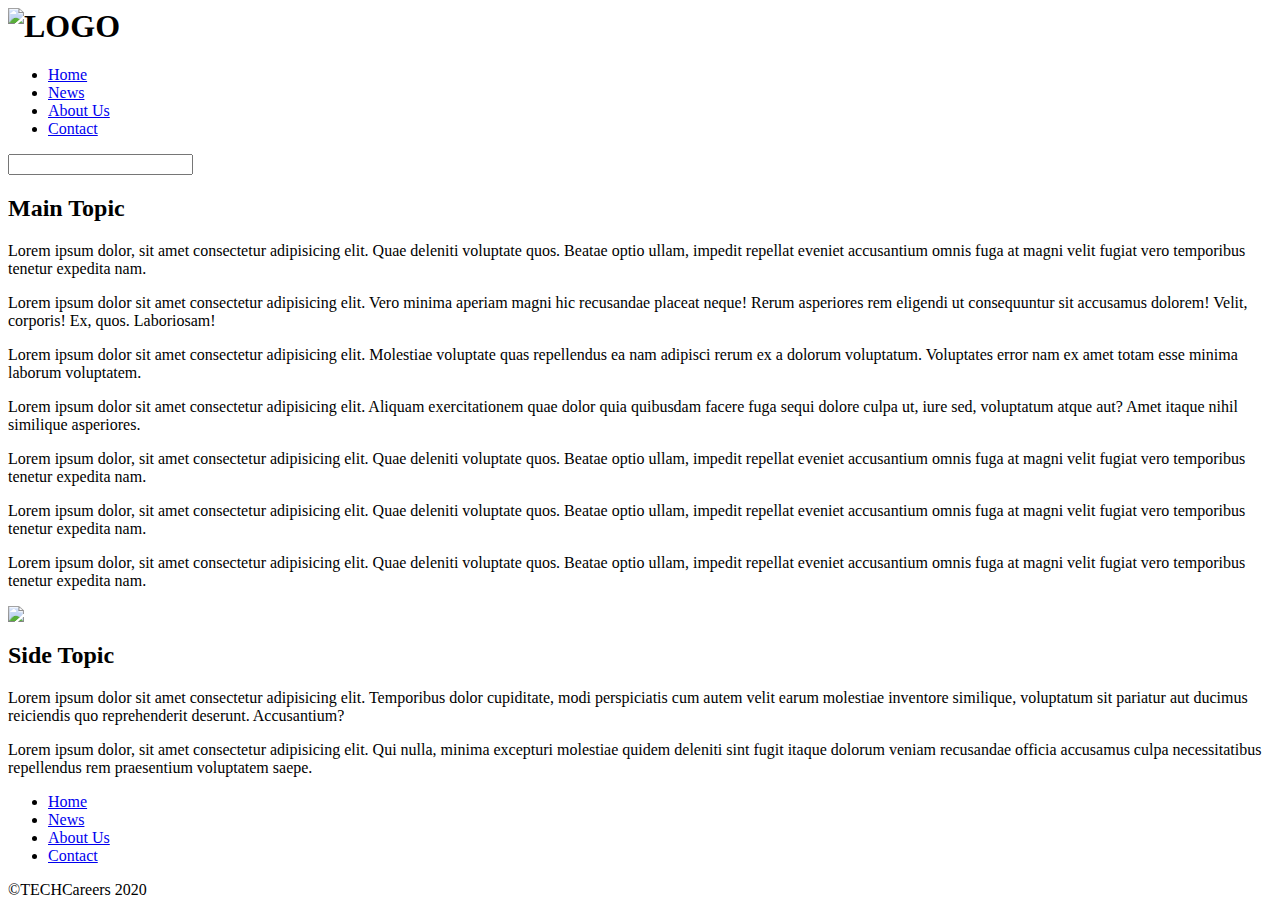
==== index.html @ fe9f71ee "Set up HTML head;Added sementic element" ====
<! DOCTYPE html> 
<html lang="en">
    <head>   
        <title>
            CSS practice Mockup
        </title>
        <!-- Set the Character set,so the browser knows which character set should be loaded and valid for this webpage-->
        <meta charset ="UTF-8">
        <!-- For modern responsive web development: -->
        <meta name = "viewport" content="width=device-width, initial-scale=1.0">
        <!--  Meta Data : -->
        <meta name = "description" content = "A website withourt a real purpose, to demostrate some css design."> 
        <meta name = "author" content = "Shiani Jani">

        <!-- Style(s): -->
        <link rel = "stylesheet" type = "text/css" href = "css/main.css"> <!-- relative path start with the folder name whereas absoulte path start with the / -->


    </head>
    <body>
        <header>
            <h1>
                <h1><img src="" alt="LOGO"></h1>
            </h1>
            <!-- Topic Nav-->
            <nav>
                <ul>
                    <li><a href="#">Home</a></li>
                    <li><a href="#">News</a></li>
                    <li><a href="#">About Us</a></li>
                    <li><a href="#">Contact</a></li>
                </ul>
                <input type="text">
            </nav>
        </header>
    <main>
        <section>
            <h2>Main Topic</h2>
            <p>Lorem ipsum dolor, sit amet consectetur adipisicing elit. Quae deleniti voluptate quos. Beatae optio ullam, impedit repellat eveniet accusantium omnis fuga at magni velit fugiat vero temporibus tenetur expedita nam.</p>
            <p>Lorem ipsum dolor sit amet consectetur adipisicing elit. Vero minima aperiam magni hic recusandae placeat neque! Rerum asperiores rem eligendi ut consequuntur sit accusamus dolorem! Velit, corporis! Ex, quos. Laboriosam!</p>
            <p>Lorem ipsum dolor sit amet consectetur adipisicing elit. Molestiae voluptate quas repellendus ea nam adipisci rerum ex a dolorum voluptatum. Voluptates error nam ex amet totam esse minima laborum voluptatem.</p>
            <p>Lorem ipsum dolor sit amet consectetur adipisicing elit. Aliquam exercitationem quae dolor quia quibusdam facere fuga sequi dolore culpa ut, iure sed, voluptatum atque aut? Amet itaque nihil similique asperiores.</p>  
            <p>Lorem ipsum dolor, sit amet consectetur adipisicing elit. Quae deleniti voluptate quos. Beatae optio ullam, impedit repellat eveniet accusantium omnis fuga at magni velit fugiat vero temporibus tenetur expedita nam.</p>
            <p>Lorem ipsum dolor, sit amet consectetur adipisicing elit. Quae deleniti voluptate quos. Beatae optio ullam, impedit repellat eveniet accusantium omnis fuga at magni velit fugiat vero temporibus tenetur expedita nam.</p>
            <p>Lorem ipsum dolor, sit amet consectetur adipisicing elit. Quae deleniti voluptate quos. Beatae optio ullam, impedit repellat eveniet accusantium omnis fuga at magni velit fugiat vero temporibus tenetur expedita nam.</p>
                       
        </section>
        <artical>
            <img src="alt">
            <div>
                <h2>Side Topic</h2>
                   <p>Lorem ipsum dolor sit amet consectetur adipisicing elit. Temporibus dolor cupiditate, modi perspiciatis cum autem velit earum molestiae inventore similique, voluptatum sit pariatur aut ducimus reiciendis quo reprehenderit deserunt. Accusantium?</p>
                   <p>Lorem ipsum dolor, sit amet consectetur adipisicing elit. Qui nulla, minima excepturi molestiae quidem deleniti sint fugit itaque dolorum veniam recusandae officia accusamus culpa necessitatibus repellendus rem praesentium voluptatem saepe.</p>
            </div>
        </artical>
    </main>
    <footer>
        <nav>
            <ul>
                <li><a href="#">Home</a></li>
                <li><a href="#">News</a></li>
                <li><a href="#">About Us</a></li>
                <li><a href="#">Contact</a></li>
            </ul>
        </nav>
        <p>&copy;<spam>TECHCareers 2020</spam></p>
    </footer>
    </body>
</html>
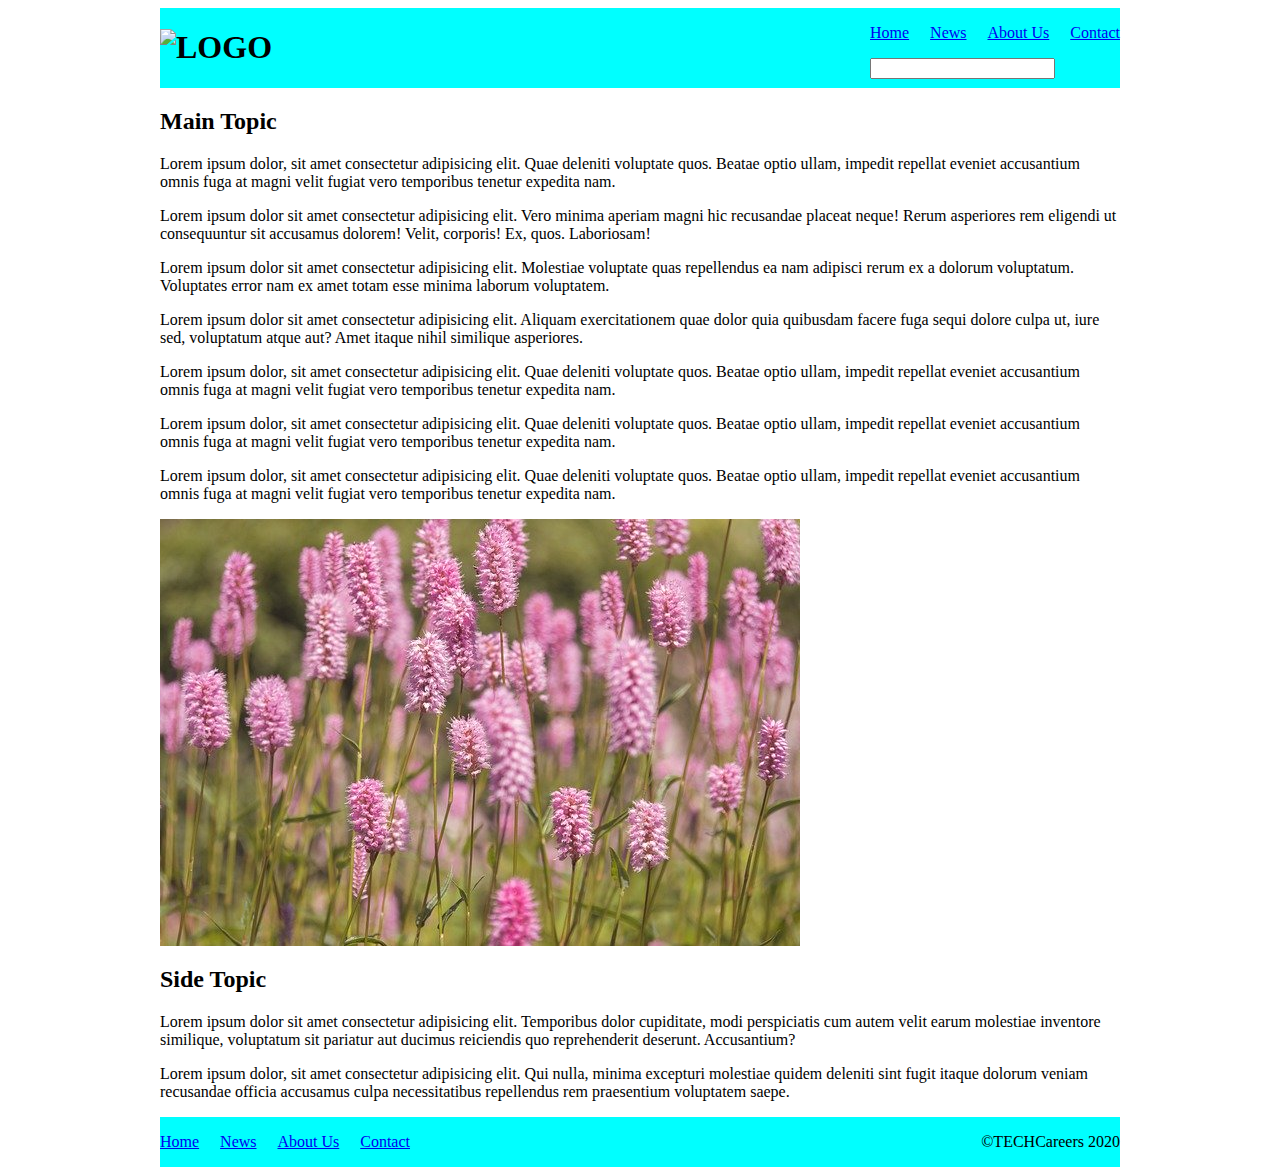
==== commit 8cda6647: "Worked on Header and Footer" ====
--- a/index.html
+++ b/index.html
@@ -18,10 +18,9 @@
 
     </head>
     <body>
+        <div id="container">
         <header>
-            <h1>
-                <h1><img src="" alt="LOGO"></h1>
-            </h1>
+            <h1><img src="" alt="LOGO"></h1>
             <!-- Topic Nav-->
             <nav>
                 <ul>
@@ -45,14 +44,16 @@
             <p>Lorem ipsum dolor, sit amet consectetur adipisicing elit. Quae deleniti voluptate quos. Beatae optio ullam, impedit repellat eveniet accusantium omnis fuga at magni velit fugiat vero temporibus tenetur expedita nam.</p>
                        
         </section>
+        <div>
         <artical>
-            <img src="alt">
+            <img src="img/Flower.jpg" alt="Flower">
             <div>
                 <h2>Side Topic</h2>
                    <p>Lorem ipsum dolor sit amet consectetur adipisicing elit. Temporibus dolor cupiditate, modi perspiciatis cum autem velit earum molestiae inventore similique, voluptatum sit pariatur aut ducimus reiciendis quo reprehenderit deserunt. Accusantium?</p>
                    <p>Lorem ipsum dolor, sit amet consectetur adipisicing elit. Qui nulla, minima excepturi molestiae quidem deleniti sint fugit itaque dolorum veniam recusandae officia accusamus culpa necessitatibus repellendus rem praesentium voluptatem saepe.</p>
             </div>
         </artical>
+        </div>
     </main>
     <footer>
         <nav>
@@ -65,5 +66,6 @@
         </nav>
         <p>&copy;<spam>TECHCareers 2020</spam></p>
     </footer>
+    </div>
     </body>
 </html> --- a/css/main.css
+++ b/css/main.css
@@ -0,0 +1,28 @@
+body{
+    display:flex;
+    justify-content: center;
+}
+body>#container
+{
+    width:960px;
+}
+header,footer{
+    background-color: aqua;
+    display:flex;
+    justify-content: space-between;
+
+}
+header nav ul{
+    list-style:none;
+    padding:0;
+    display:flex;
+    justify-content: space-between;
+    width:250px;
+}
+footer nav ul{
+    list-style:none;
+    padding:0;
+    display:flex;
+    justify-content: space-between;
+    width:250px;
+}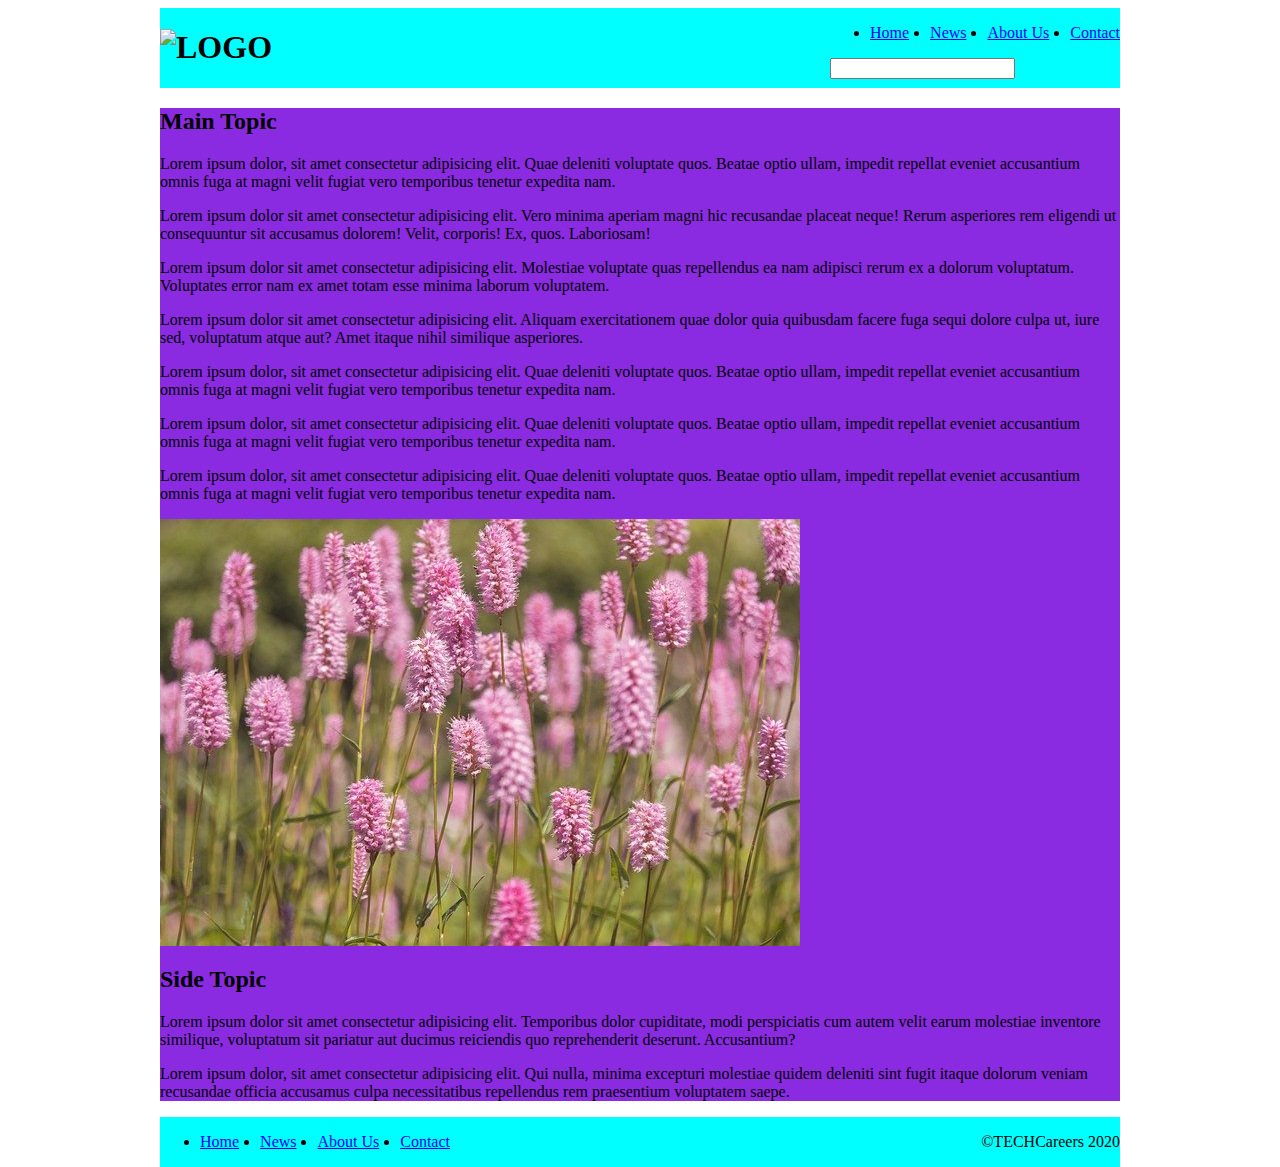
==== commit daca7824: "Added reset.css file; Work on some css" ====
--- a/index.html
+++ b/index.html
@@ -56,7 +56,7 @@
         </div>
     </main>
     <footer>
-        <nav>
+         <nav>
             <ul>
                 <li><a href="#">Home</a></li>
                 <li><a href="#">News</a></li>
--- a/css/main.css
+++ b/css/main.css
@@ -1,3 +1,4 @@
+/* Container Styles */
 body{
     display:flex;
     justify-content: center;
@@ -6,6 +7,7 @@
 {
     width:960px;
 }
+/* Header and Footer Styles */
 header,footer{
     background-color: aqua;
     display:flex;
@@ -13,16 +15,18 @@
 
 }
 header nav ul{
-    list-style:none;
-    padding:0;
+    
     display:flex;
     justify-content: space-between;
     width:250px;
 }
 footer nav ul{
-    list-style:none;
-    padding:0;
+    
     display:flex;
     justify-content: space-between;
     width:250px;
-}+}
+/* Main Styles */
+main{
+    background-color: blueviolet;
+}
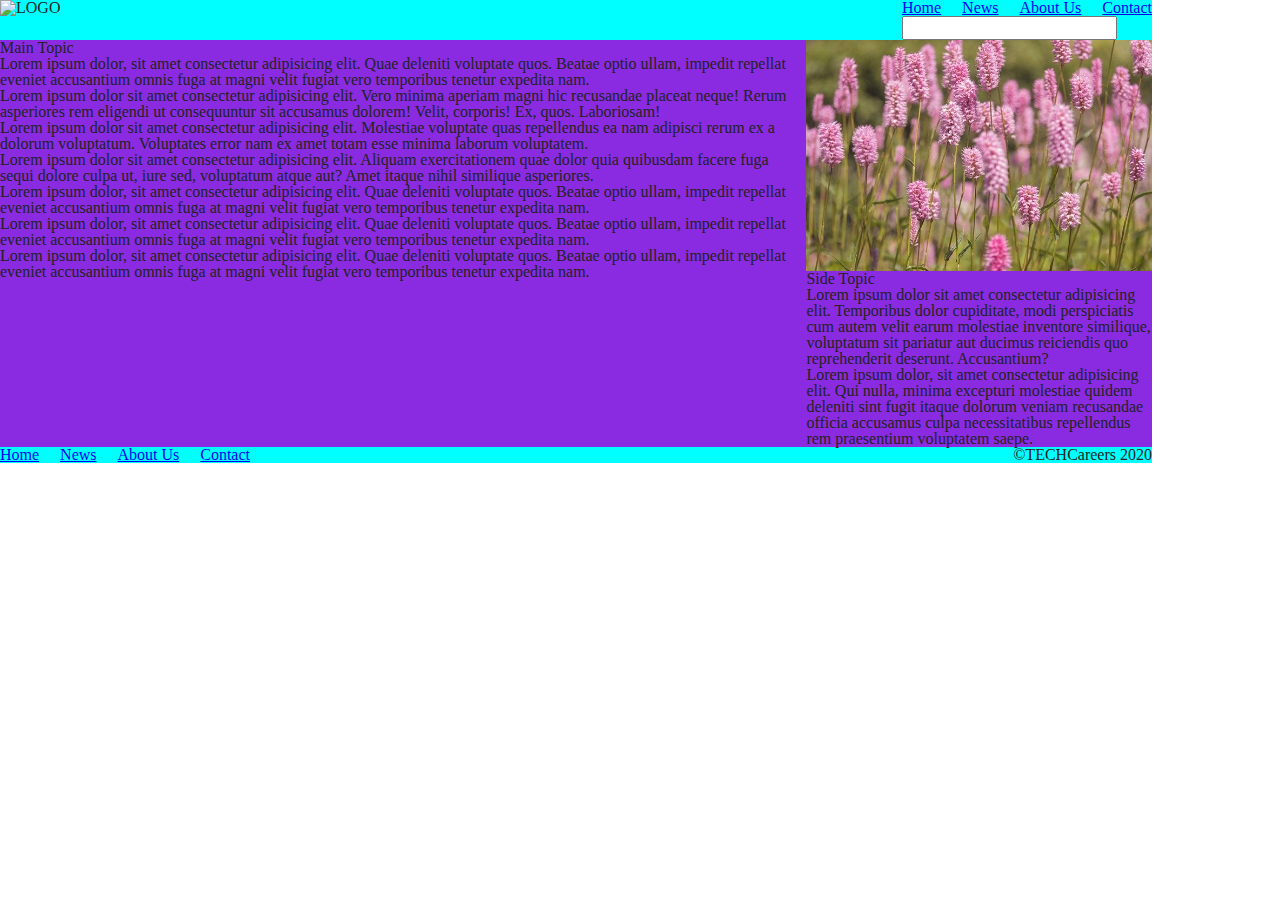
==== commit b1c5499a: "Made some changes in index.html and main.css file;added reset.css file" ====
--- a/index.html
+++ b/index.html
@@ -1,24 +1,27 @@
-<! DOCTYPE html> 
-<html lang="en">
-    <head>   
+<! DOCTYPE html>
+    <html lang="en">
+
+    <head>
         <title>
             CSS practice Mockup
         </title>
         <!-- Set the Character set,so the browser knows which character set should be loaded and valid for this webpage-->
-        <meta charset ="UTF-8">
+        <meta charset="UTF-8">
         <!-- For modern responsive web development: -->
-        <meta name = "viewport" content="width=device-width, initial-scale=1.0">
+        <meta name="viewport" content="width=device-width, initial-scale=1.0">
         <!--  Meta Data : -->
-        <meta name = "description" content = "A website withourt a real purpose, to demostrate some css design."> 
-        <meta name = "author" content = "Shiani Jani">
+        <meta name="description" content="A website withourt a real purpose, to demostrate some css design.">
+        <meta name="author" content="Shiani Jani">
 
         <!-- Style(s): -->
-        <link rel = "stylesheet" type = "text/css" href = "css/main.css"> <!-- relative path start with the folder name whereas absoulte path start with the / -->
+        <link rel="stylesheet" type="text/css" href="css/reset.css">
+        <link rel="stylesheet" type="text/css" href="css/main.css">
+        <!-- relative path start with the folder name whereas absoulte path start with the / -->
 
 
     </head>
+
     <body>
-        <div id="container">
         <header>
             <h1><img src="" alt="LOGO"></h1>
             <!-- Topic Nav-->
@@ -32,40 +35,59 @@
                 <input type="text">
             </nav>
         </header>
-    <main>
-        <section>
-            <h2>Main Topic</h2>
-            <p>Lorem ipsum dolor, sit amet consectetur adipisicing elit. Quae deleniti voluptate quos. Beatae optio ullam, impedit repellat eveniet accusantium omnis fuga at magni velit fugiat vero temporibus tenetur expedita nam.</p>
-            <p>Lorem ipsum dolor sit amet consectetur adipisicing elit. Vero minima aperiam magni hic recusandae placeat neque! Rerum asperiores rem eligendi ut consequuntur sit accusamus dolorem! Velit, corporis! Ex, quos. Laboriosam!</p>
-            <p>Lorem ipsum dolor sit amet consectetur adipisicing elit. Molestiae voluptate quas repellendus ea nam adipisci rerum ex a dolorum voluptatum. Voluptates error nam ex amet totam esse minima laborum voluptatem.</p>
-            <p>Lorem ipsum dolor sit amet consectetur adipisicing elit. Aliquam exercitationem quae dolor quia quibusdam facere fuga sequi dolore culpa ut, iure sed, voluptatum atque aut? Amet itaque nihil similique asperiores.</p>  
-            <p>Lorem ipsum dolor, sit amet consectetur adipisicing elit. Quae deleniti voluptate quos. Beatae optio ullam, impedit repellat eveniet accusantium omnis fuga at magni velit fugiat vero temporibus tenetur expedita nam.</p>
-            <p>Lorem ipsum dolor, sit amet consectetur adipisicing elit. Quae deleniti voluptate quos. Beatae optio ullam, impedit repellat eveniet accusantium omnis fuga at magni velit fugiat vero temporibus tenetur expedita nam.</p>
-            <p>Lorem ipsum dolor, sit amet consectetur adipisicing elit. Quae deleniti voluptate quos. Beatae optio ullam, impedit repellat eveniet accusantium omnis fuga at magni velit fugiat vero temporibus tenetur expedita nam.</p>
-                       
-        </section>
-        <div>
-        <artical>
-            <img src="img/Flower.jpg" alt="Flower">
-            <div>
-                <h2>Side Topic</h2>
-                   <p>Lorem ipsum dolor sit amet consectetur adipisicing elit. Temporibus dolor cupiditate, modi perspiciatis cum autem velit earum molestiae inventore similique, voluptatum sit pariatur aut ducimus reiciendis quo reprehenderit deserunt. Accusantium?</p>
-                   <p>Lorem ipsum dolor, sit amet consectetur adipisicing elit. Qui nulla, minima excepturi molestiae quidem deleniti sint fugit itaque dolorum veniam recusandae officia accusamus culpa necessitatibus repellendus rem praesentium voluptatem saepe.</p>
-            </div>
-        </artical>
-        </div>
-    </main>
-    <footer>
-         <nav>
-            <ul>
-                <li><a href="#">Home</a></li>
-                <li><a href="#">News</a></li>
-                <li><a href="#">About Us</a></li>
-                <li><a href="#">Contact</a></li>
-            </ul>
-        </nav>
-        <p>&copy;<spam>TECHCareers 2020</spam></p>
-    </footer>
-    </div>
+        <main>
+            <section>
+                <h2>Main Topic</h2>
+                <p>Lorem ipsum dolor, sit amet consectetur adipisicing elit. Quae deleniti voluptate quos.
+                    Beatae optio ullam, impedit repellat eveniet accusantium omnis fuga at magni velit fugiat
+                    vero temporibus tenetur expedita nam.</p>
+                <p>Lorem ipsum dolor sit amet consectetur adipisicing elit. Vero minima aperiam magni hic
+                    recusandae placeat neque! Rerum asperiores rem eligendi ut consequuntur sit accusamus
+                    dolorem! Velit, corporis! Ex, quos. Laboriosam!</p>
+                <p>Lorem ipsum dolor sit amet consectetur adipisicing elit. Molestiae voluptate quas repellendus
+                    ea nam adipisci rerum ex a dolorum voluptatum. Voluptates error nam ex amet totam esse
+                    minima laborum voluptatem.</p>
+                <p>Lorem ipsum dolor sit amet consectetur adipisicing elit. Aliquam exercitationem quae dolor
+                    quia quibusdam facere fuga sequi dolore culpa ut, iure sed, voluptatum atque aut? Amet
+                    itaque nihil similique asperiores.</p>
+                <p>Lorem ipsum dolor, sit amet consectetur adipisicing elit. Quae deleniti voluptate quos.
+                    Beatae optio ullam, impedit repellat eveniet accusantium omnis fuga at magni velit fugiat
+                    vero temporibus tenetur expedita nam.</p>
+                <p>Lorem ipsum dolor, sit amet consectetur adipisicing elit. Quae deleniti voluptate quos.
+                    Beatae optio ullam, impedit repellat eveniet accusantium omnis fuga at magni velit fugiat
+                    vero temporibus tenetur expedita nam.</p>
+                <p>Lorem ipsum dolor, sit amet consectetur adipisicing elit. Quae deleniti voluptate quos.
+                    Beatae optio ullam, impedit repellat eveniet accusantium omnis fuga at magni velit fugiat
+                    vero temporibus tenetur expedita nam.</p>
+
+            </section>
+
+            <article>
+                <img src="img/Flower.jpg" alt="Flower">
+                <div>
+                    <h2>Side Topic</h2>
+                    <p>Lorem ipsum dolor sit amet consectetur adipisicing elit. Temporibus dolor cupiditate,
+                        modi perspiciatis cum autem velit earum molestiae inventore similique, voluptatum sit
+                        pariatur aut ducimus reiciendis quo reprehenderit deserunt. Accusantium?</p>
+                    <p>Lorem ipsum dolor, sit amet consectetur adipisicing elit. Qui nulla, minima excepturi
+                        molestiae quidem deleniti sint fugit itaque dolorum veniam recusandae officia accusamus
+                        culpa necessitatibus repellendus rem praesentium voluptatem saepe.</p>
+                </div>
+            </article>
+        </main>
+        <footer>
+            <nav>
+                <ul>
+                    <li><a href="#">Home</a></li>
+                    <li><a href="#">News</a></li>
+                    <li><a href="#">About Us</a></li>
+                    <li><a href="#">Contact</a></li>
+                </ul>
+            </nav>
+            <p>&copy;<spam>TECHCareers 2020</spam>
+            </p>
+
+        </footer>
     </body>
-</html> +
+    </html>--- a/css/main.css
+++ b/css/main.css
@@ -1,12 +1,9 @@
 /* Container Styles */
 body{
-    display:flex;
-    justify-content: center;
+    width:90%;
+    margin:0;
 }
-body>#container
-{
-    width:960px;
-}
+
 /* Header and Footer Styles */
 header,footer{
     background-color: aqua;
@@ -14,19 +11,26 @@
     justify-content: space-between;
 
 }
-header nav ul{
+/* Main Styles */
+main{
+    background-color: blueviolet;
+    display:flex;
+    justify-content: space-between;
+}
+ul{
     
     display:flex;
     justify-content: space-between;
     width:250px;
 }
-footer nav ul{
-    
-    display:flex;
-    justify-content: space-between;
-    width:250px;
+section{
+    width:70%;
 }
-/* Main Styles */
-main{
-    background-color: blueviolet;
+article{
+    width:30%
 }
+
+main img{
+    width:100%;
+}
+
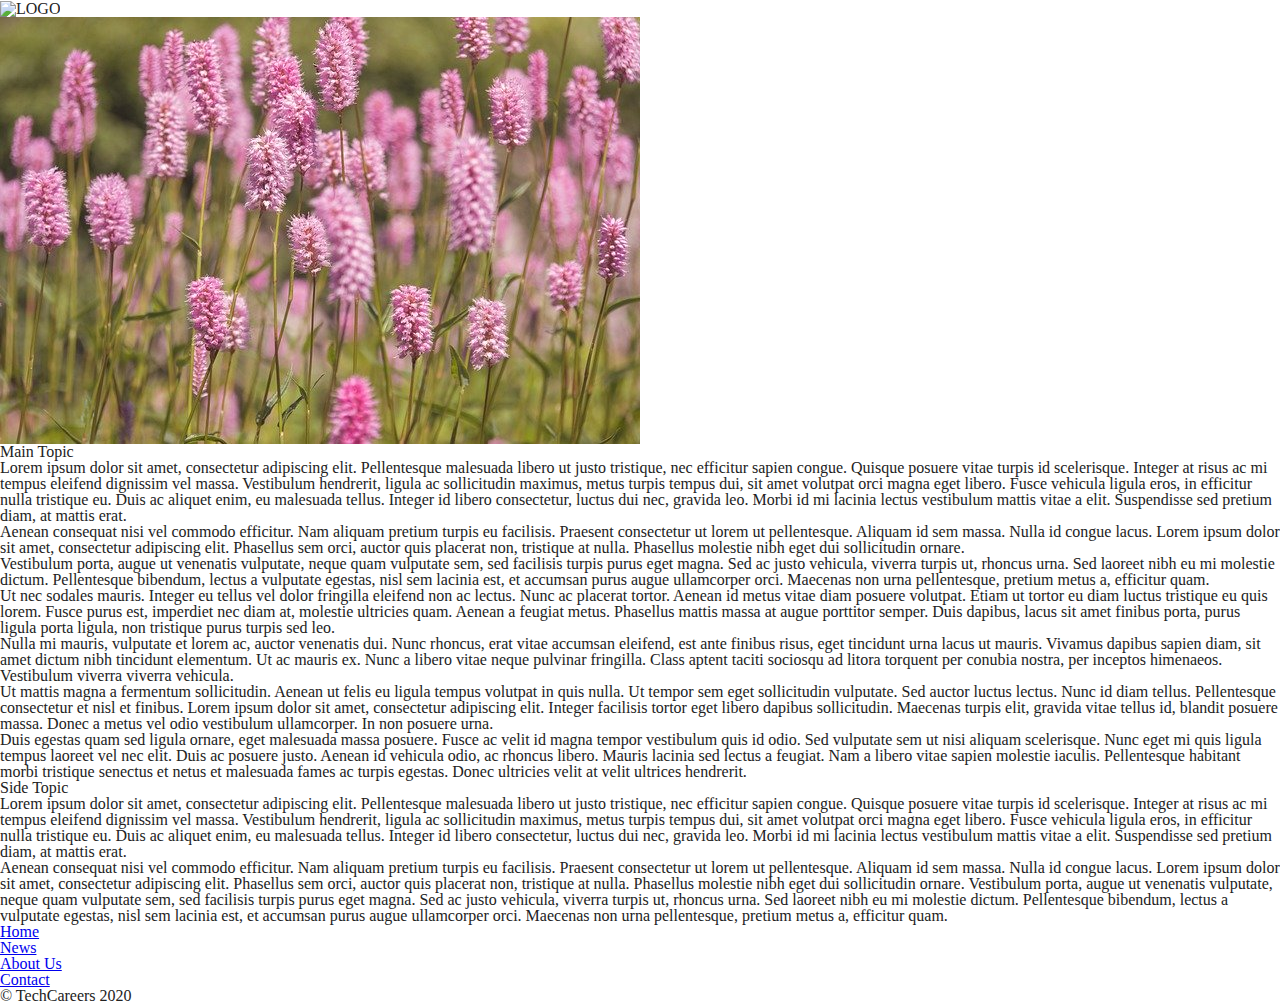
==== commit a5f0a003: "Started design for mobile device;creat new index.html;css" ====
--- a/index.html
+++ b/index.html
@@ -1,93 +1,124 @@
-<! DOCTYPE html>
-    <html lang="en">
+     <!DOCTYPE html>
 
-    <head>
-        <title>
-            CSS practice Mockup
-        </title>
-        <!-- Set the Character set,so the browser knows which character set should be loaded and valid for this webpage-->
-        <meta charset="UTF-8">
-        <!-- For modern responsive web development: -->
-        <meta name="viewport" content="width=device-width, initial-scale=1.0">
-        <!--  Meta Data : -->
-        <meta name="description" content="A website withourt a real purpose, to demostrate some css design.">
-        <meta name="author" content="Shiani Jani">
+     <html lang="eng">
+         <head>
+             <title>CSS Layout Exercise</title>
+             <meta charset="UTF-8" />
+             <meta name="viewport" content="width=device-width", initial-scale="1.0" />
+             <meta name="description" content="Another CSS practice page" />
+             <meta name="author" content="Shivani" />
+             <link rel="stylesheet" type="text/css" href="css/reset.css" />
+             <link rel="stylesheet" type="text/css" href="css/style.css" />
+         </head>
+         <body>
+             <!-- Mobile layout first -->
+             <header>
+                 <a href="#"></a>
+                <img src="" alt="LOGO"/>
+                 
+             </header>
+             <main>
+                 <img src= "img/Flower.jpg" alt="Main topic Image">
+                 <!-- Main portion of the article-->
+                 <article>
+                     
+                     <h1>Main Topic</h1>
+                     
+                         <p>
+                             Lorem ipsum dolor sit amet, consectetur adipiscing elit. Pellentesque malesuada libero ut justo tristique, nec efficitur
+                             sapien congue. Quisque posuere vitae turpis id scelerisque. Integer at risus ac mi tempus eleifend dignissim vel massa.
+                             Vestibulum hendrerit, ligula ac sollicitudin maximus, metus turpis tempus dui, sit amet volutpat orci magna eget libero.
+                             Fusce vehicula ligula eros, in efficitur nulla tristique eu. Duis ac aliquet enim, eu malesuada tellus. Integer id
+                             libero consectetur, luctus dui nec, gravida leo. Morbi id mi lacinia lectus vestibulum mattis vitae a elit. Suspendisse
+                             sed pretium diam, at mattis erat.
+                         </p>
+                         <p>
+                             Aenean consequat nisi vel commodo efficitur. Nam aliquam pretium turpis eu facilisis. Praesent consectetur ut lorem ut
+                             pellentesque. Aliquam id sem massa. Nulla id congue lacus. Lorem ipsum dolor sit amet, consectetur adipiscing elit.
+                             Phasellus sem orci, auctor quis placerat non, tristique at nulla. Phasellus molestie nibh eget dui sollicitudin ornare.
+                         </p>
+                         <p>
+                             Vestibulum porta, augue ut venenatis vulputate, neque quam vulputate sem, sed facilisis turpis purus eget magna. Sed ac
+                             justo vehicula, viverra turpis ut, rhoncus urna. Sed laoreet nibh eu mi molestie dictum. Pellentesque bibendum, lectus a
+                             vulputate egestas, nisl sem lacinia est, et accumsan purus augue ullamcorper orci. Maecenas non urna pellentesque,
+                             pretium metus a, efficitur quam.
+                         </p>
+                         <p>
+                             Ut nec sodales mauris. Integer eu tellus vel dolor fringilla eleifend non ac lectus. Nunc ac placerat tortor. Aenean id
+                             metus vitae diam posuere volutpat. Etiam ut tortor eu diam luctus tristique eu quis lorem. Fusce purus est, imperdiet
+                             nec diam at, molestie ultricies quam. Aenean a feugiat metus. Phasellus mattis massa at augue porttitor semper. Duis
+                             dapibus, lacus sit amet finibus porta, purus ligula porta ligula, non tristique purus turpis sed leo.
+                         </p> 
+                         <p>
+                             Nulla mi mauris, vulputate et lorem ac, auctor venenatis dui. Nunc rhoncus, erat vitae accumsan eleifend, est ante
+                             finibus risus, eget tincidunt urna lacus ut mauris. Vivamus dapibus sapien diam, sit amet dictum nibh tincidunt
+                             elementum. Ut ac mauris ex. Nunc a libero vitae neque pulvinar fringilla. Class aptent taciti sociosqu ad litora
+                             torquent per conubia nostra, per inceptos himenaeos. Vestibulum viverra viverra vehicula.
+                         </p>
+                         <p>
+                             Ut mattis magna a fermentum sollicitudin. Aenean ut felis eu ligula tempus volutpat in quis nulla. Ut tempor sem eget
+                             sollicitudin vulputate. Sed auctor luctus lectus. Nunc id diam tellus. Pellentesque consectetur et nisl et finibus.
+                             Lorem ipsum dolor sit amet, consectetur adipiscing elit. Integer facilisis tortor eget libero dapibus sollicitudin.
+                             Maecenas turpis elit, gravida vitae tellus id, blandit posuere massa. Donec a metus vel odio vestibulum ullamcorper. In
+                             non posuere urna.
+                         </p>
+                         <p>
+                             Duis egestas quam sed ligula ornare, eget malesuada massa posuere. Fusce ac velit id magna tempor vestibulum quis id
+                             odio. Sed vulputate sem ut nisi aliquam scelerisque. Nunc eget mi quis ligula tempus laoreet vel nec elit. Duis ac
+                             posuere justo. Aenean id vehicula odio, ac rhoncus libero. Mauris lacinia sed lectus a feugiat. Nam a libero vitae
+                             sapien molestie iaculis. Pellentesque habitant morbi tristique senectus et netus et malesuada fames ac turpis egestas.
+                             Donec ultricies velit at velit ultrices hendrerit.
+                         </p>
+                
+                 </article>
+                 <!-- <div class="flex"> -->
+                 
+                    <aside>
+                     <h2>Side Topic</h2>
+                     
+                         <p>
+                             Lorem ipsum dolor sit amet, consectetur adipiscing elit. Pellentesque malesuada libero ut justo tristique, nec
+                             efficitur
+                             sapien congue. Quisque posuere vitae turpis id scelerisque. Integer at risus ac mi tempus eleifend dignissim vel
+                             massa.
+                             Vestibulum hendrerit, ligula ac sollicitudin maximus, metus turpis tempus dui, sit amet volutpat orci magna eget
+                             libero.
+                             Fusce vehicula ligula eros, in efficitur nulla tristique eu. Duis ac aliquet enim, eu malesuada tellus. Integer id
+                             libero consectetur, luctus dui nec, gravida leo. Morbi id mi lacinia lectus vestibulum mattis vitae a elit.
+                             Suspendisse
+                             sed pretium diam, at mattis erat.
+                         </p>
+                         <p>
+                             Aenean consequat nisi vel commodo efficitur. Nam aliquam pretium turpis eu facilisis. Praesent consectetur ut lorem
+                             ut
+                             pellentesque. Aliquam id sem massa. Nulla id congue lacus. Lorem ipsum dolor sit amet, consectetur adipiscing elit.
+                             Phasellus sem orci, auctor quis placerat non, tristique at nulla. Phasellus molestie nibh eget dui sollicitudin
+                             ornare.
+                             Vestibulum porta, augue ut venenatis vulputate, neque quam vulputate sem, sed facilisis turpis purus eget magna. Sed
+                             ac
+                             justo vehicula, viverra turpis ut, rhoncus urna. Sed laoreet nibh eu mi molestie dictum. Pellentesque bibendum,
+                             lectus a
+                             vulputate egestas, nisl sem lacinia est, et accumsan purus augue ullamcorper orci. Maecenas non urna pellentesque,
+                             pretium metus a, efficitur quam.
+                         </p>
+                    
+                        </aside>
+                 <!-- </div> --->
+             </main>
+             <footer >
+                 <nav>
+                     <!-- Invisible on mobile -->
+                         <ul>
+                             <li><a href="#">Home</a></li>
+                             <li><a href="#">News</a></li>
+                             <li><a href="#">About Us</a></li>
+                             <li><a href="#">Contact</a></li>
+                         </ul>
+                 </nav>
+                 <div>
+                     &copy; TechCareers 2020
+                 </div>
+             </footer>
+         </body>
+     </html>
 
-        <!-- Style(s): -->
-        <link rel="stylesheet" type="text/css" href="css/reset.css">
-        <link rel="stylesheet" type="text/css" href="css/main.css">
-        <!-- relative path start with the folder name whereas absoulte path start with the / -->
-
-
-    </head>
-
-    <body>
-        <header>
-            <h1><img src="" alt="LOGO"></h1>
-            <!-- Topic Nav-->
-            <nav>
-                <ul>
-                    <li><a href="#">Home</a></li>
-                    <li><a href="#">News</a></li>
-                    <li><a href="#">About Us</a></li>
-                    <li><a href="#">Contact</a></li>
-                </ul>
-                <input type="text">
-            </nav>
-        </header>
-        <main>
-            <section>
-                <h2>Main Topic</h2>
-                <p>Lorem ipsum dolor, sit amet consectetur adipisicing elit. Quae deleniti voluptate quos.
-                    Beatae optio ullam, impedit repellat eveniet accusantium omnis fuga at magni velit fugiat
-                    vero temporibus tenetur expedita nam.</p>
-                <p>Lorem ipsum dolor sit amet consectetur adipisicing elit. Vero minima aperiam magni hic
-                    recusandae placeat neque! Rerum asperiores rem eligendi ut consequuntur sit accusamus
-                    dolorem! Velit, corporis! Ex, quos. Laboriosam!</p>
-                <p>Lorem ipsum dolor sit amet consectetur adipisicing elit. Molestiae voluptate quas repellendus
-                    ea nam adipisci rerum ex a dolorum voluptatum. Voluptates error nam ex amet totam esse
-                    minima laborum voluptatem.</p>
-                <p>Lorem ipsum dolor sit amet consectetur adipisicing elit. Aliquam exercitationem quae dolor
-                    quia quibusdam facere fuga sequi dolore culpa ut, iure sed, voluptatum atque aut? Amet
-                    itaque nihil similique asperiores.</p>
-                <p>Lorem ipsum dolor, sit amet consectetur adipisicing elit. Quae deleniti voluptate quos.
-                    Beatae optio ullam, impedit repellat eveniet accusantium omnis fuga at magni velit fugiat
-                    vero temporibus tenetur expedita nam.</p>
-                <p>Lorem ipsum dolor, sit amet consectetur adipisicing elit. Quae deleniti voluptate quos.
-                    Beatae optio ullam, impedit repellat eveniet accusantium omnis fuga at magni velit fugiat
-                    vero temporibus tenetur expedita nam.</p>
-                <p>Lorem ipsum dolor, sit amet consectetur adipisicing elit. Quae deleniti voluptate quos.
-                    Beatae optio ullam, impedit repellat eveniet accusantium omnis fuga at magni velit fugiat
-                    vero temporibus tenetur expedita nam.</p>
-
-            </section>
-
-            <article>
-                <img src="img/Flower.jpg" alt="Flower">
-                <div>
-                    <h2>Side Topic</h2>
-                    <p>Lorem ipsum dolor sit amet consectetur adipisicing elit. Temporibus dolor cupiditate,
-                        modi perspiciatis cum autem velit earum molestiae inventore similique, voluptatum sit
-                        pariatur aut ducimus reiciendis quo reprehenderit deserunt. Accusantium?</p>
-                    <p>Lorem ipsum dolor, sit amet consectetur adipisicing elit. Qui nulla, minima excepturi
-                        molestiae quidem deleniti sint fugit itaque dolorum veniam recusandae officia accusamus
-                        culpa necessitatibus repellendus rem praesentium voluptatem saepe.</p>
-                </div>
-            </article>
-        </main>
-        <footer>
-            <nav>
-                <ul>
-                    <li><a href="#">Home</a></li>
-                    <li><a href="#">News</a></li>
-                    <li><a href="#">About Us</a></li>
-                    <li><a href="#">Contact</a></li>
-                </ul>
-            </nav>
-            <p>&copy;<spam>TECHCareers 2020</spam>
-            </p>
-
-        </footer>
-    </body>
-
-    </html>